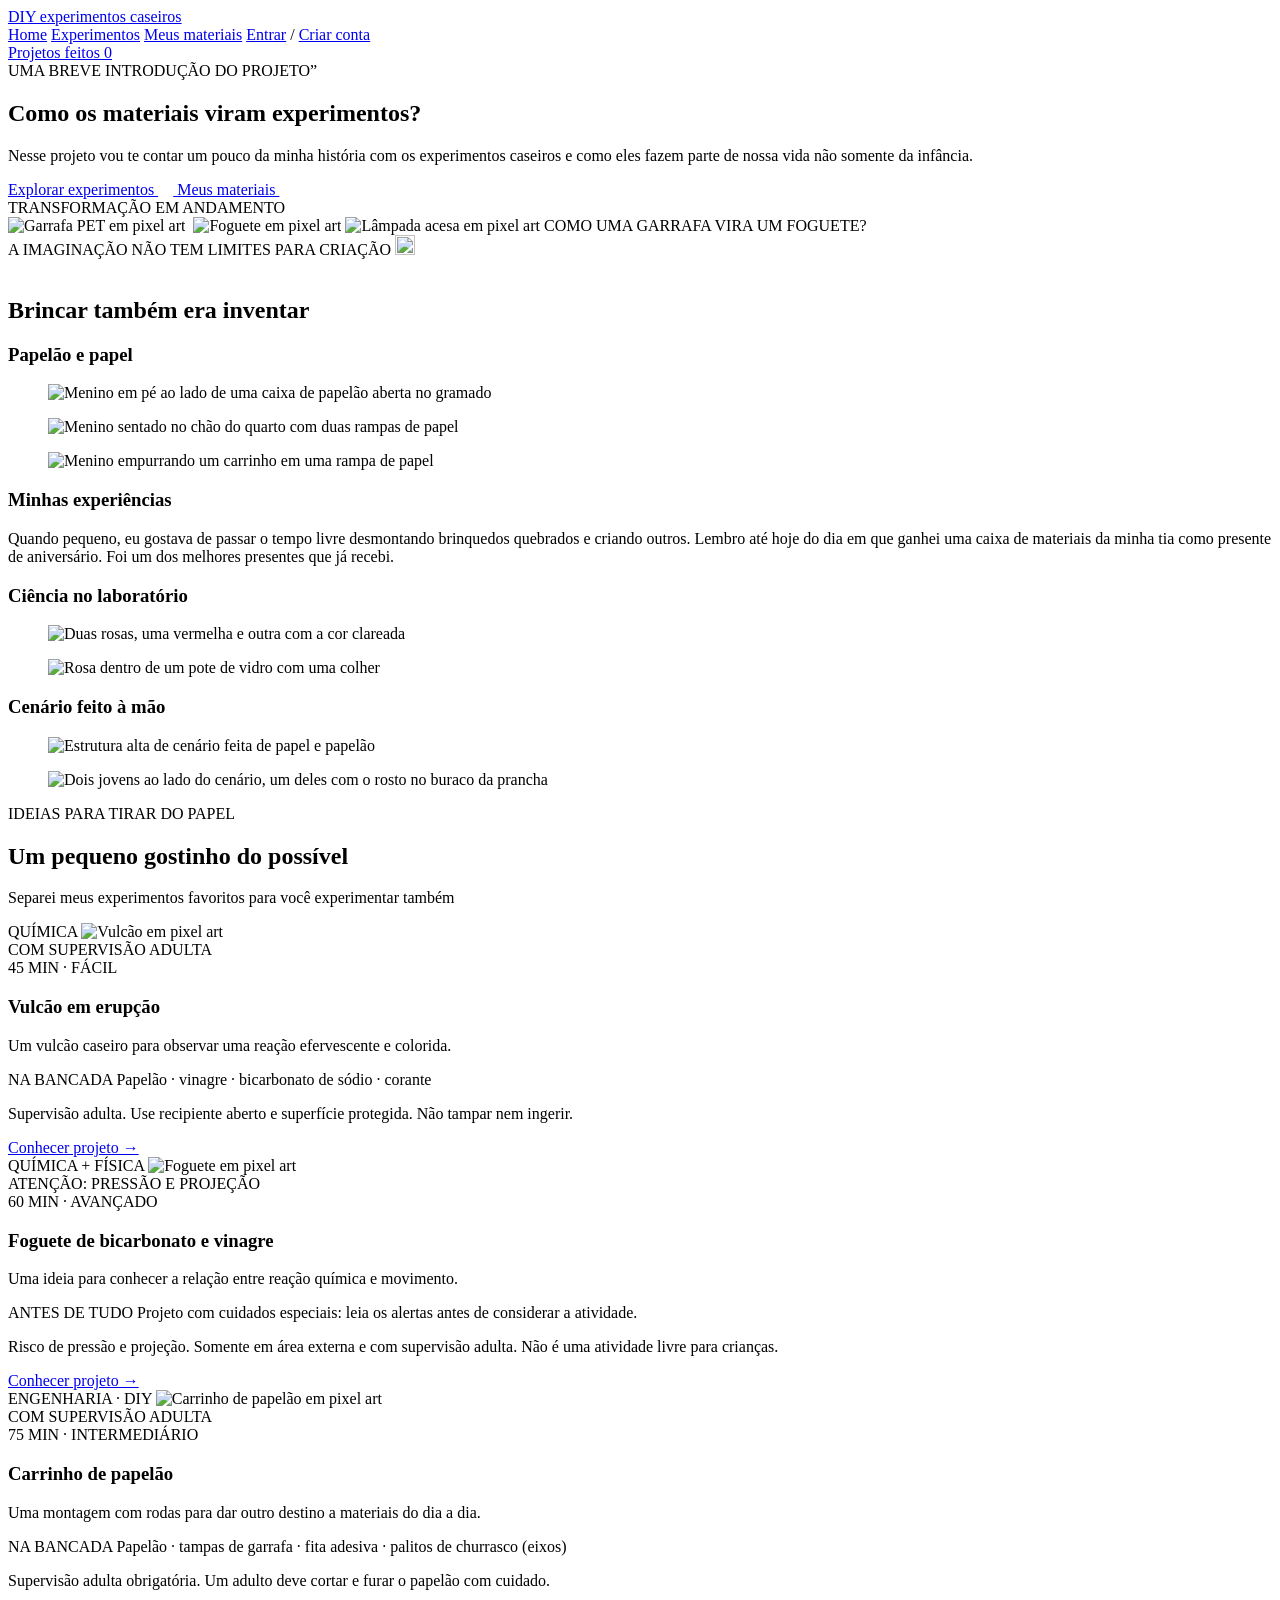
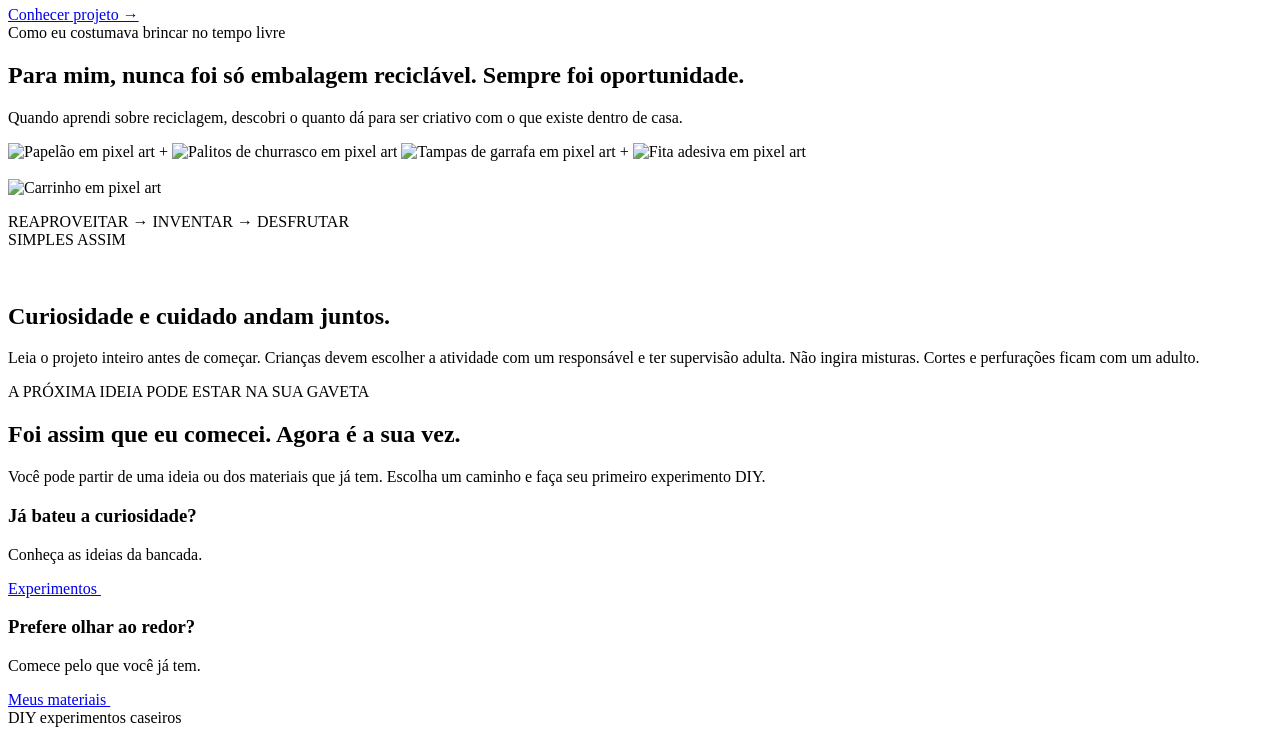
==== public/index.html @ b21e544b "feat: adição de um README.md atualizado, index.html e style.css" ====
<!DOCTYPE html>
<html lang="pt-BR">
<head>
  <meta charset="UTF-8">
  <meta name="viewport" content="width=device-width, initial-scale=1">
  <title>DIY experimentos caseiros</title>
  <link rel="stylesheet" href="/style.css">
</head>
<body>

  <header class="container-nav">
    <a class="nav-marca" href="/index.html">
      <span class="nav-logo">DIY experimentos caseiros</span>
    </a>

    <nav class="container-links">
      <a class="nav-link nav-link-ativo" href="/index.html">Home</a>
      <a class="nav-link" href="/src/pages/experimentos.html">Experimentos</a>
      <a class="nav-link" href="/src/pages/meus-materiais.html">Meus materiais</a>
      <span class="nav-acesso">
        <a href="/src/pages/login.html">Entrar</a>
        <span>/</span>
        <a href="/src/pages/cadastro.html">Criar conta</a>
      </span>
    </nav>

    <a class="nav-feitos" href="/src/pages/feitos.html">
      <i class="px px-feito"></i>
      <span>Projetos feitos</span>
      <span class="nav-contador">0</span>
    </a>
  </header>

  <main>

    <section class="container-hero">
      <div class="hero-texto">
        <div class="identificador">
          <span class="identificador-marcador"></span>
          <span>UMA BREVE INTRODUÇÃO DO PROJETO”</span>
        </div>

        <h1 class="hero-titulo">Como os materiais viram experimentos?</h1>

        <p class="hero-descricao">Nesse projeto vou te contar um pouco da minha história com os experimentos caseiros e como eles fazem parte de nossa vida não somente da infância.</p>

        <div class="hero-acoes">
          <a class="botao botao-azul" href="/src/pages/experimentos.html">
            Explorar experimentos
            <img class="botao-seta" src="/assets/icones/seta-branca.png" width="15" height="13" alt="">
          </a>
          <a class="botao botao-claro" href="/src/pages/meus-materiais.html">
            Meus materiais
            <img class="botao-seta" src="/assets/icones/seta-azul.png" width="15" height="13" alt="">
          </a>
        </div>
      </div>

      <div class="container-bancada">
        <div class="bancada-cabecalho">
          <span class="bancada-titulo">TRANSFORMAÇÃO EM ANDAMENTO</span>
          <img class="bancada-controles" src="/assets/icones/janela-controles.png" width="37" height="9" alt="">
        </div>

        <div class="bancada-oficina">
          <img class="bancada-garrafa" src="/assets/imagens/hero-garrafa.png" alt="Garrafa PET em pixel art">
          <img class="bancada-seta" src="/assets/imagens/hero-seta.png" alt="">
          <img class="bancada-foguete" src="/assets/imagens/hero-foguete.png" alt="Foguete em pixel art">
          <img class="bancada-ideia" src="/assets/imagens/hero-ideia.png" alt="Lâmpada acesa em pixel art">
          <span class="bancada-etiqueta">COMO UMA GARRAFA VIRA UM FOGUETE?</span>
        </div>

        <div class="bancada-legenda">
          <span class="bancada-texto">A IMAGINAÇÃO NÃO TEM LIMITES PARA CRIAÇÃO</span>
          <img class="bancada-icone" src="/assets/icones/seta-diagonal-pequena.png" width="20" height="20" alt="">
        </div>
      </div>
    </section>

    <section class="container-faixa"></section>
    <br>
    <section class="container-galeria">
      <div class="galeria-intro">
        <h2 class="titulo-secao">Brincar também era inventar</h2>
      </div>

      <div class="galeria-grupos">
        <div class="galeria-grupo galeria-grupo-largo">
          <h3 class="galeria-grupo-titulo">Papelão e papel</h3>
          <div class="galeria-fotos">
          <figure class="foto">
            <img src="/assets/imagens/fotos/caixa-papelao.jpg" alt="Menino em pé ao lado de uma caixa de papelão aberta no gramado" loading="lazy">
          </figure>
          <figure class="foto">
            <img src="/assets/imagens/fotos/rampas-quarto.jpg" alt="Menino sentado no chão do quarto com duas rampas de papel" loading="lazy">
          </figure>
          <figure class="foto">
            <img src="/assets/imagens/fotos/rampa-teste.jpg" alt="Menino empurrando um carrinho em uma rampa de papel" loading="lazy">
          </figure>
          <article class="galeria-texto">
            <h3 class="galeria-texto-titulo">Minhas experiências</h3>
            <p class="galeria-texto-corrente">Quando pequeno, eu gostava de passar o tempo livre desmontando brinquedos quebrados e criando outros. Lembro até hoje do dia em que ganhei uma caixa de materiais da minha tia como presente de aniversário. Foi um dos melhores presentes que já recebi.
            </p>
          </article>
          </div>
        </div>
        <div class="galeria-grupo">
          <h3 class="galeria-grupo-titulo">Ciência no laboratório</h3>
          <div class="galeria-fotos">
          <figure class="foto">
            <img src="/assets/imagens/fotos/rosas.jpg" alt="Duas rosas, uma vermelha e outra com a cor clareada" loading="lazy">
          </figure>
          <figure class="foto">
            <img src="/assets/imagens/fotos/rosa-no-pote.jpg" alt="Rosa dentro de um pote de vidro com uma colher" loading="lazy">
          </figure>
          </div>
        </div>
        <div class="galeria-grupo">
          <h3 class="galeria-grupo-titulo">Cenário feito à mão</h3>
          <div class="galeria-fotos">
          <figure class="foto">
            <img src="/assets/imagens/fotos/cenario.jpg" alt="Estrutura alta de cenário feita de papel e papelão" loading="lazy">
          </figure>
          <figure class="foto">
            <img src="/assets/imagens/fotos/cenario-grupo.jpg" alt="Dois jovens ao lado do cenário, um deles com o rosto no buraco da prancha" loading="lazy">
          </figure>
          </div>
        </div>
      </div>
    </section>

    <section class="container-faixa"></section>

    <section class="container-experimentos">
      <div class="experimentos-cabecalho">
        <div class="experimentos-intro">
          <div class="identificador">
            <span class="identificador-marcador"></span>
            <span>IDEIAS PARA TIRAR DO PAPEL</span>
          </div>
          <h2 class="titulo-secao">Um pequeno gostinho do possível</h2>
          <p class="experimentos-descricao">Separei meus experimentos favoritos para você experimentar também</p>
        </div>

      </div>

      <div class="container-cards">
        <article class="card">
          <div class="card-ilustracao card-rosa">
            <span class="card-categoria">QUÍMICA</span>
            <img src="/assets/imagens/experimentos/vulcao.png" width="190" height="152" alt="Vulcão em pixel art">
          </div>
          <div class="card-aviso">
            <span class="card-aviso-marca"></span>
            <span>COM SUPERVISÃO ADULTA</span>
          </div>
          <div class="card-corpo">
            <span class="card-meta">45 MIN · FÁCIL</span>
            <h3 class="card-nome">Vulcão em erupção</h3>
            <p class="card-descricao">Um vulcão caseiro para observar uma reação efervescente e colorida.</p>
            <div class="card-resumo">
              <span class="card-resumo-legenda">NA BANCADA</span>
              <span class="card-resumo-texto">Papelão · vinagre · bicarbonato de sódio · corante</span>
            </div>
            <p class="card-seguranca">Supervisão adulta. Use recipiente aberto e superfície protegida. Não tampar nem ingerir.</p>
            <a class="card-botao" href="/src/pages/projeto-vulcao.html">Conhecer projeto →</a>
          </div>
        </article>

        <article class="card">
          <div class="card-ilustracao card-lavanda">
            <span class="card-categoria">QUÍMICA + FÍSICA</span>
            <img src="/assets/imagens/experimentos/foguete.png" alt="Foguete em pixel art">
          </div>
          <div class="card-aviso card-aviso-alerta">
            <span class="card-aviso-marca"></span>
            <span>ATENÇÃO: PRESSÃO E PROJEÇÃO</span>
          </div>
          <div class="card-corpo">
            <span class="card-meta">60 MIN · AVANÇADO</span>
            <h3 class="card-nome">Foguete de bicarbonato e vinagre</h3>
            <p class="card-descricao">Uma ideia para conhecer a relação entre reação química e movimento.</p>
            <div class="card-resumo">
              <span class="card-resumo-legenda">ANTES DE TUDO</span>
              <span class="card-resumo-texto">Projeto com cuidados especiais: leia os alertas antes de considerar a atividade.</span>
            </div>
            <p class="card-seguranca card-seguranca-alerta">Risco de pressão e projeção. Somente em área externa e com supervisão adulta. Não é uma atividade livre para crianças.</p>
            <a class="card-botao" href="/src/pages/projeto-foguete.html">Conhecer projeto →</a>
          </div>
        </article>

        <article class="card">
          <div class="card-ilustracao card-verde">
            <span class="card-categoria">ENGENHARIA · DIY</span>
            <img src="/assets/imagens/experimentos/carrinho.png" width="190" height="152" alt="Carrinho de papelão em pixel art">
          </div>
          <div class="card-aviso">
            <span class="card-aviso-marca"></span>
            <span>COM SUPERVISÃO ADULTA</span>
          </div>
          <div class="card-corpo">
            <span class="card-meta">75 MIN · INTERMEDIÁRIO</span>
            <h3 class="card-nome">Carrinho de papelão</h3>
            <p class="card-descricao">Uma montagem com rodas para dar outro destino a materiais do dia a dia.</p>
            <div class="card-resumo">
              <span class="card-resumo-legenda">NA BANCADA</span>
              <span class="card-resumo-texto">Papelão · tampas de garrafa · fita adesiva · palitos de churrasco (eixos)</span>
            </div>
            <p class="card-seguranca">Supervisão adulta obrigatória. Um adulto deve cortar e furar o papelão com cuidado.</p>
            <a class="card-botao" href="/src/pages/projeto-carrinho.html">Conhecer projeto →</a>
          </div>
        </article>
      </div>
    </section>

    <section class="container-maker">
      <div class="maker-texto">
        <div class="identificador identificador-claro">
          <span class="identificador-marcador"></span>
          <span>Como eu costumava brincar no tempo livre</span>
        </div>

        <h2 class="titulo-secao maker-titulo">Para mim, nunca foi só embalagem reciclável. Sempre foi oportunidade.</h2>

        <p class="maker-paragrafo">Quando aprendi sobre reciclagem, descobri o quanto dá para ser criativo com o que existe dentro de casa.</p>

       
      </div>

      <div class="maker-ciclo">
        <div class="container-transformacao">
          <div class="maker-material">
            <div class="material-grade">
              <img class="material-item" src="/assets/imagens/materiais/papelao.png" alt="Papelão em pixel art">
              <span class="material-soma">+</span>
              <img class="material-item" src="/assets/imagens/materiais/palitos.png" alt="Palitos de churrasco em pixel art">
              <img class="material-item" src="/assets/imagens/materiais/tampas.png" alt="Tampas de garrafa em pixel art">
              <span class="material-soma">+</span>
              <img class="material-item" src="/assets/imagens/materiais/fita.png" alt="Fita adesiva em pixel art">
            </div>
          </div>
          <img class="maker-seta" src="/assets/icones/seta-amarela.png" width="21" height="8" alt="">
          <div class="maker-resultado">
            <img src="/assets/imagens/maker-resultado.png" alt="Carrinho em pixel art">
          </div>
        </div>

        <p class="maker-legenda">REAPROVEITAR → INVENTAR → DESFRUTAR<br>SIMPLES ASSIM</p>
      </div>
    </section>

    <section class="container-cuidado">
      <img class="cuidado-icone" src="/assets/icones/cuidado.png" alt="">

      <div class="cuidado-texto">
        <h2 class="cuidado-titulo">Curiosidade e cuidado andam juntos.</h2>
        <p class="cuidado-aviso">Leia o projeto inteiro antes de começar. Crianças devem escolher a atividade com um responsável e ter supervisão adulta. Não ingira misturas. Cortes e perfurações ficam com um adulto.</p>
      </div>

    </section>

    <section class="container-proximo">
      <div class="proximo-texto">
        <div class="identificador">
          <span class="identificador-marcador"></span>
          <span>A PRÓXIMA IDEIA PODE ESTAR NA SUA GAVETA</span>
        </div>

        <h2 class="titulo-secao">Foi assim que eu comecei. Agora é a sua vez.</h2>

        <p class="texto-corrente">Você pode partir de uma ideia ou dos materiais que já tem. Escolha um caminho e faça seu primeiro experimento DIY.</p>
      </div>

      <div class="container-caminhos">
        <div class="caminho">
          <div class="caminho-orientacao">
            <h3 class="caminho-titulo">Já bateu a curiosidade?</h3>
            <p class="caminho-ajuda">Conheça as ideias da bancada.</p>
          </div>
          <a class="botao botao-azul" href="/src/pages/experimentos.html">
            Experimentos
            <img class="botao-seta" src="/assets/icones/seta-branca.png" width="15" height="13" alt="">
          </a>
        </div>

        <div class="caminho-divisor"></div>

        <div class="caminho">
          <div class="caminho-orientacao">
            <h3 class="caminho-titulo">Prefere olhar ao redor?</h3>
            <p class="caminho-ajuda">Comece pelo que você já tem.</p>
          </div>
          <a class="botao botao-claro" href="/src/pages/meus-materiais.html">
            Meus materiais
            <img class="botao-seta" src="/assets/icones/seta-azul.png" width="15" height="13" alt="">
          </a>
        </div>
      </div>
    </section>

  </main>

  <footer class="container-rodape">
    <div class="rodape-topo">
      <div class="rodape-marca">
        <span class="rodape-logo">DIY experimentos caseiros</span>
      </div>
    </div>
  </footer>

  <script src="/src/js/pages/dados.js"></script>
</body>
</html>
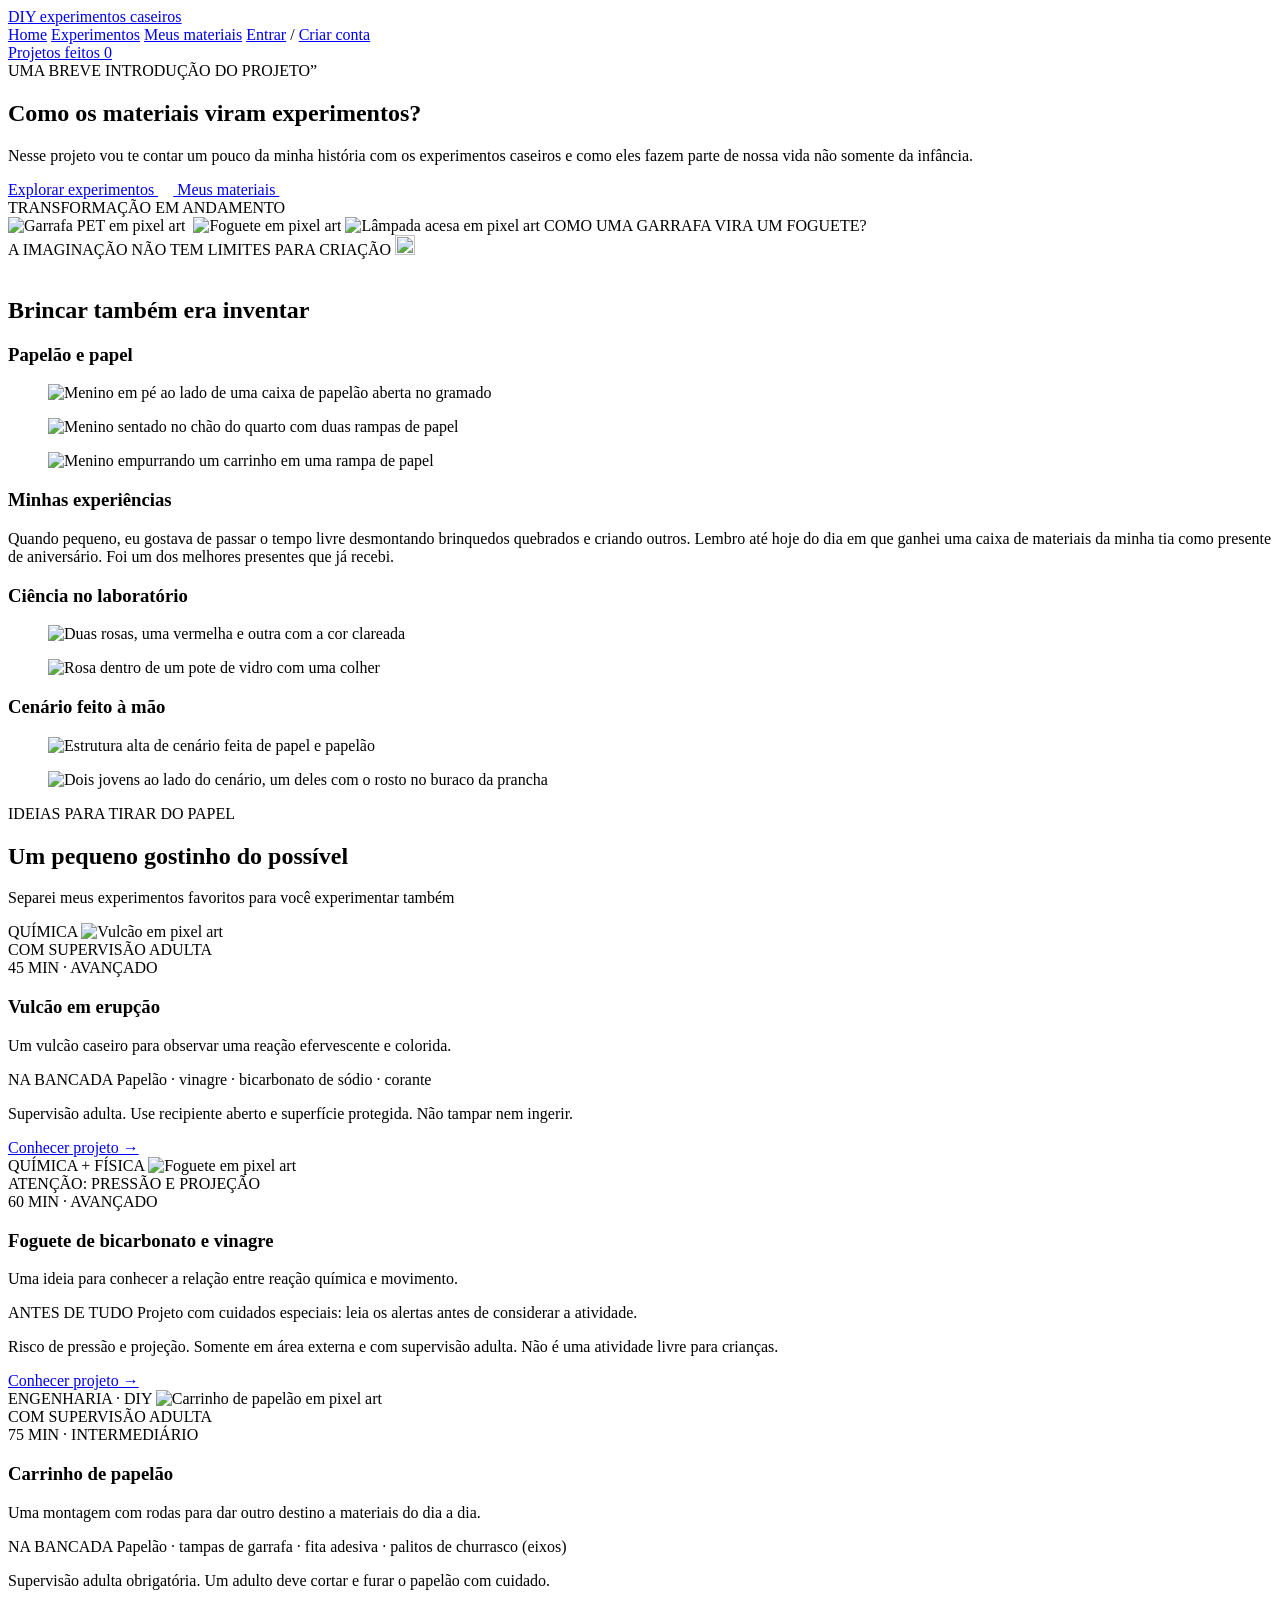
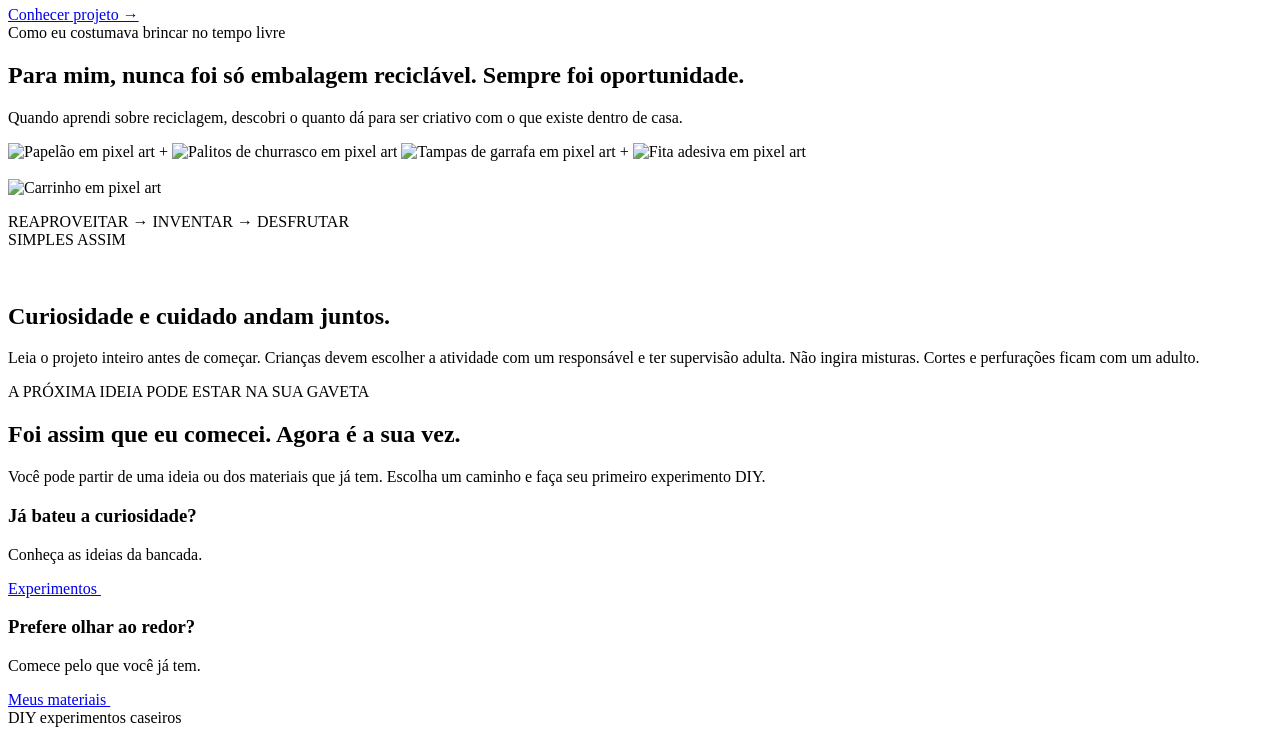
==== commit a9e135c3: "feat: atualizando a página index.html" ====
--- a/public/index.html
+++ b/public/index.html
@@ -155,7 +155,7 @@
             <span>COM SUPERVISÃO ADULTA</span>
           </div>
           <div class="card-corpo">
-            <span class="card-meta">45 MIN · FÁCIL</span>
+            <span class="card-meta">45 MIN · AVANÇADO</span>
             <h3 class="card-nome">Vulcão em erupção</h3>
             <p class="card-descricao">Um vulcão caseiro para observar uma reação efervescente e colorida.</p>
             <div class="card-resumo">
@@ -308,6 +308,7 @@
     </div>
   </footer>
 
+  <script src="/src/js/pages/sessao.js"></script>
   <script src="/src/js/pages/dados.js"></script>
 </body>
 </html>
